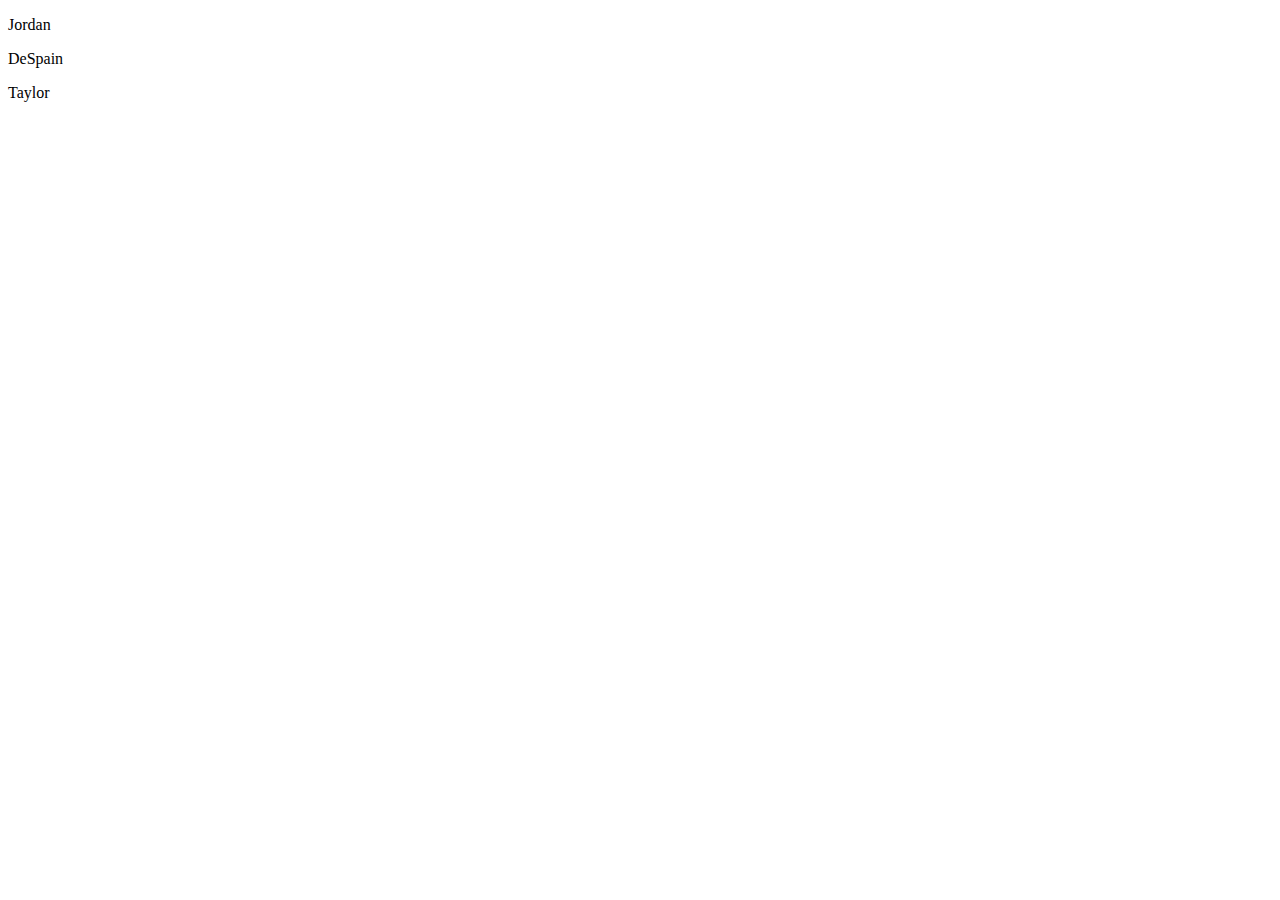
==== src/index.html @ 78094c92 "Create index.html" ====
<!DOCTYPE html>
<html lang="en">
<head>
	<meta charset="utf-8"/>
  <link rel="stylesheet" href="assets/css/style.css">
	<title>Portfolio</title>
</head>
<body>
  <div class="css-typing">
    <p>Jordan</p>
    <p>DeSpain</p>
    <p>Taylor</p>
  </div>
</body>
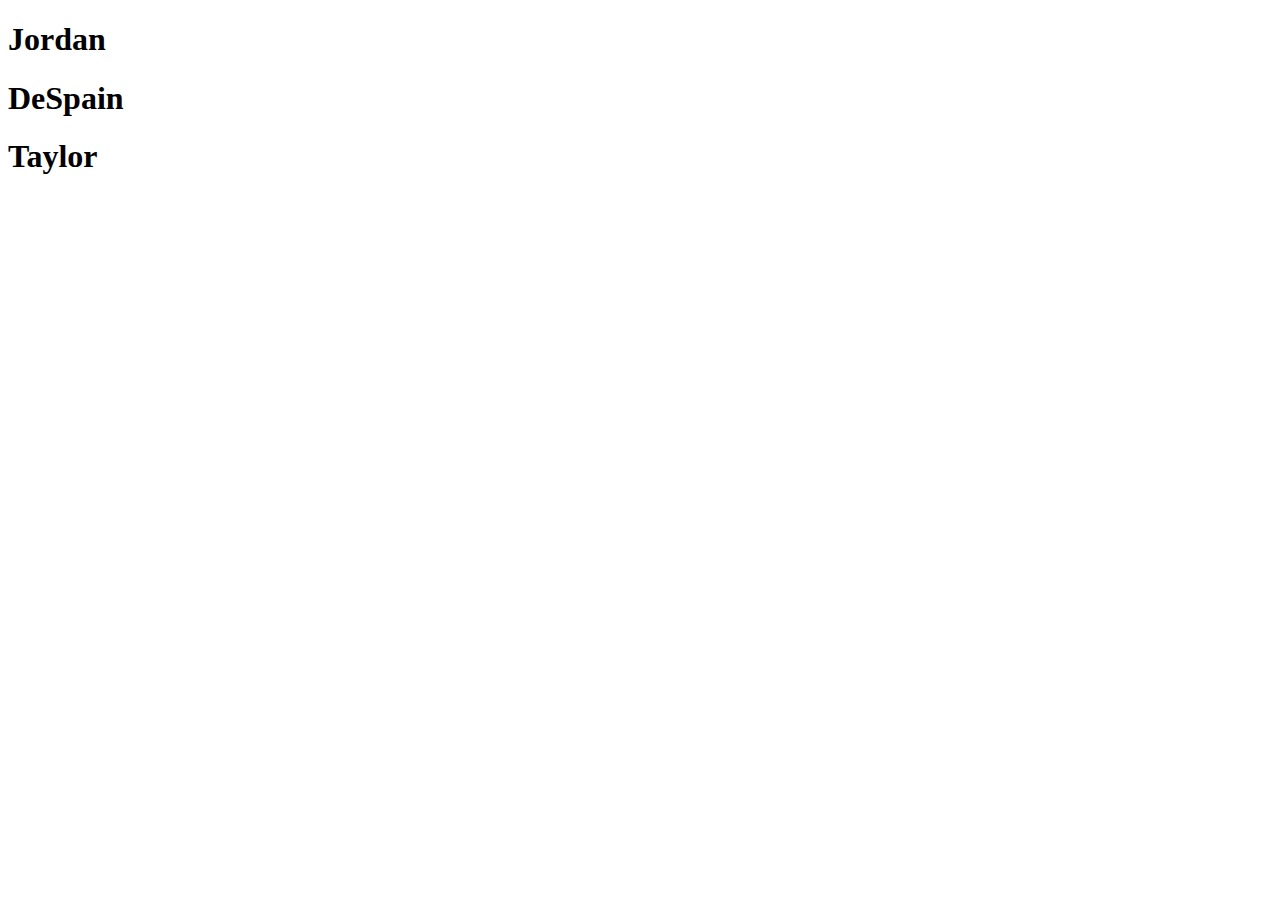
==== commit 8b1d4d51: "updated p to h1" ====
--- a/src/index.html
+++ b/src/index.html
@@ -7,8 +7,8 @@
 </head>
 <body>
   <div class="css-typing">
-    <p>Jordan</p>
-    <p>DeSpain</p>
-    <p>Taylor</p>
+    <h1>Jordan</h1>
+    <h1>DeSpain</h1>
+    <h1>Taylor</h1>
   </div>
 </body>
